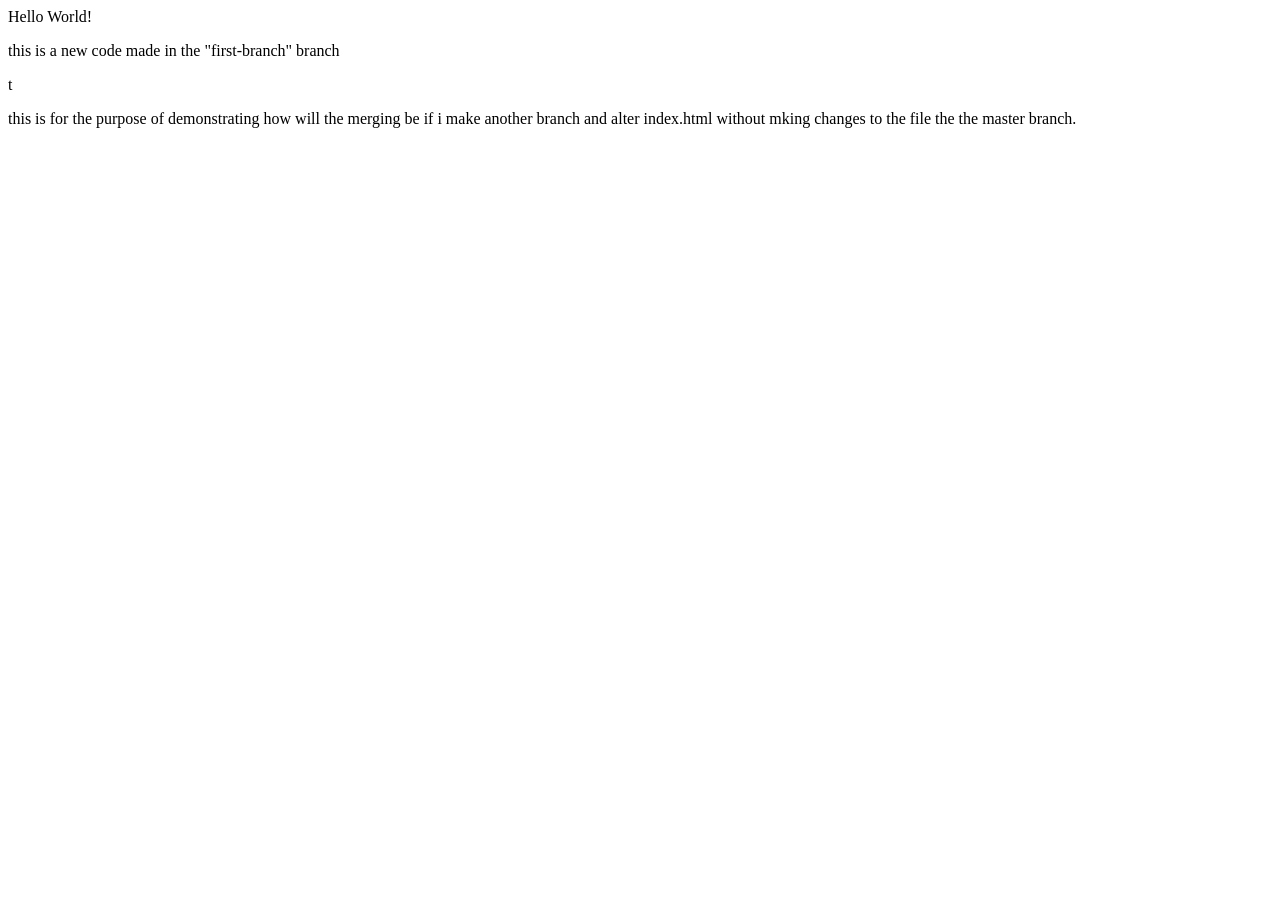
==== index.html @ bd1900fc "this is an imaginary error to demonstrate the emergence." ====
<DOCTYPE html>
    <html>
        <head>
            <title>My WebPage</title>
        </head>

        <body>
            <p>
                Hello World!
            </p>

            <p>this is a new code made in the "first-branch" branch
            </p>

            t<p>this is for the purpose of demonstrating how will the merging be if i make another branch and alter index.html without mking changes to the file the the master branch.</p>
        </body>
    </html>
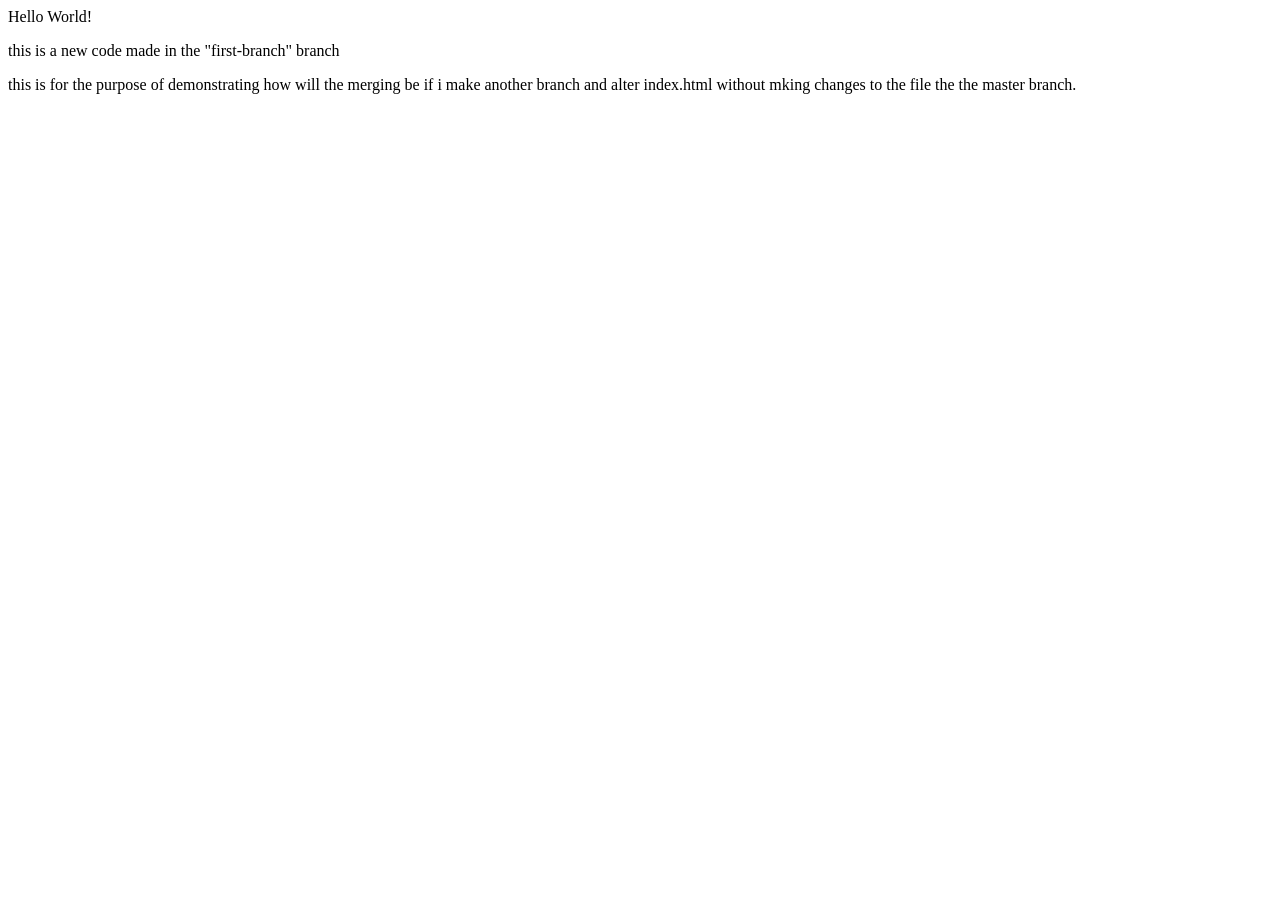
==== commit c39bf79a: "another changes." ====
--- a/index.html
+++ b/index.html
@@ -12,6 +12,8 @@
             <p>this is a new code made in the "first-branch" branch
             </p>
 
-            t<p>this is for the purpose of demonstrating how will the merging be if i make another branch and alter index.html without mking changes to the file the the master branch.</p>
+            <p>
+                this is for the purpose of demonstrating how will the merging be if i make another branch and alter index.html without mking changes to the file the the master branch.
+            </p>
         </body>
     </html>
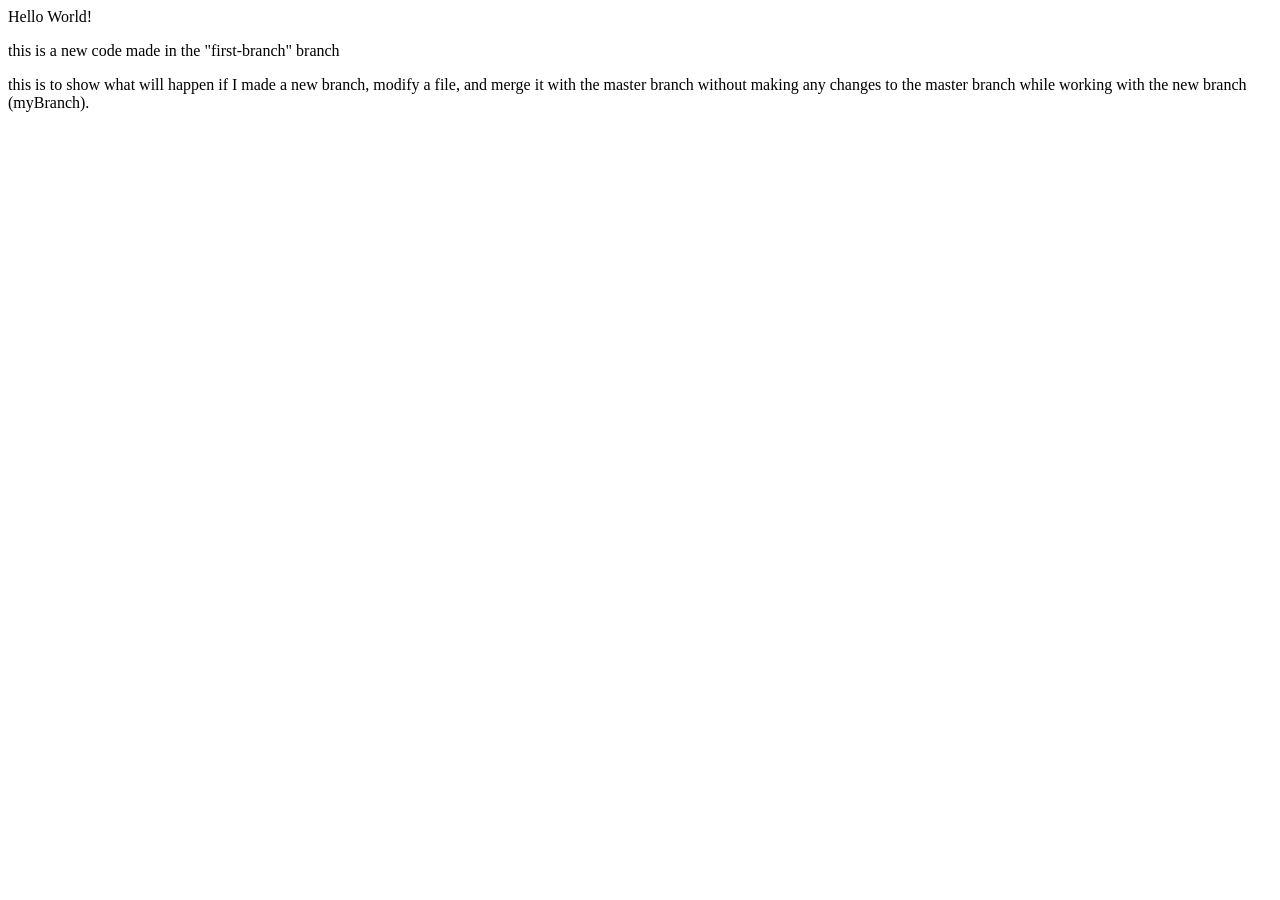
==== commit aed40075: "made a little change to index.hmtl" ====
--- a/index.html
+++ b/index.html
@@ -13,7 +13,7 @@
             </p>
 
             <p>
-                this is for the purpose of demonstrating how will the merging be if i make another branch and alter index.html without mking changes to the file the the master branch.
+                this is to show what will happen if I made a new branch, modify a file, and merge it with the master branch without making any changes to the master branch while working with the new branch (myBranch).
             </p>
         </body>
     </html>
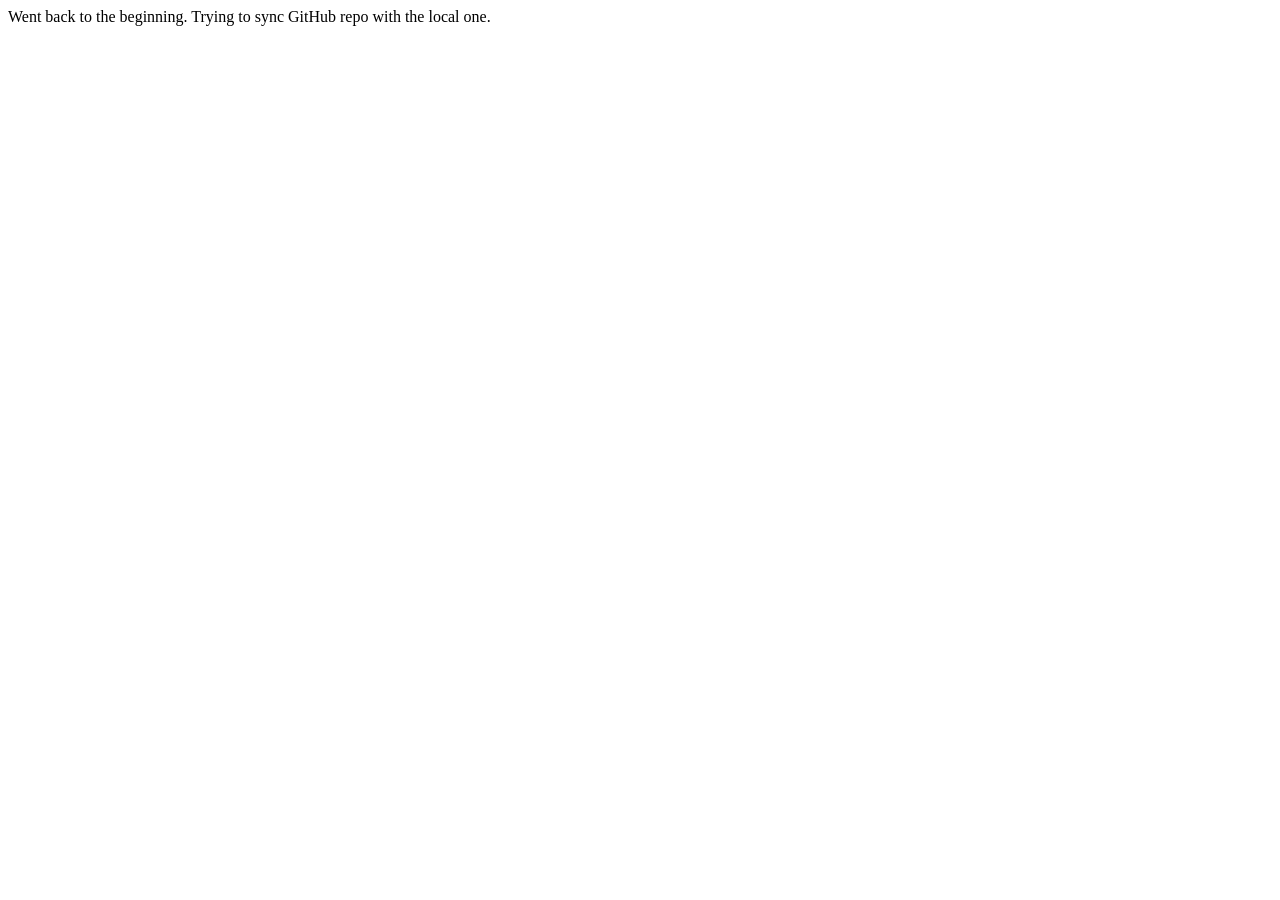
==== commit f6433e95: "updated index.html trying to sync local git with github." ====
--- a/index.html
+++ b/index.html
@@ -5,15 +5,11 @@
         </head>
 
         <body>
+            
             <p>
-                Hello World!
+                Went back to the beginning. Trying to sync
+                GitHub repo with the local one.
             </p>
-
-            <p>this is a new code made in the "first-branch" branch
-            </p>
-
-            <p>
-                this is to show what will happen if I made a new branch, modify a file, and merge it with the master branch without making any changes to the master branch while working with the new branch (myBranch).
-            </p>
+            
         </body>
-    </html>+    </html>
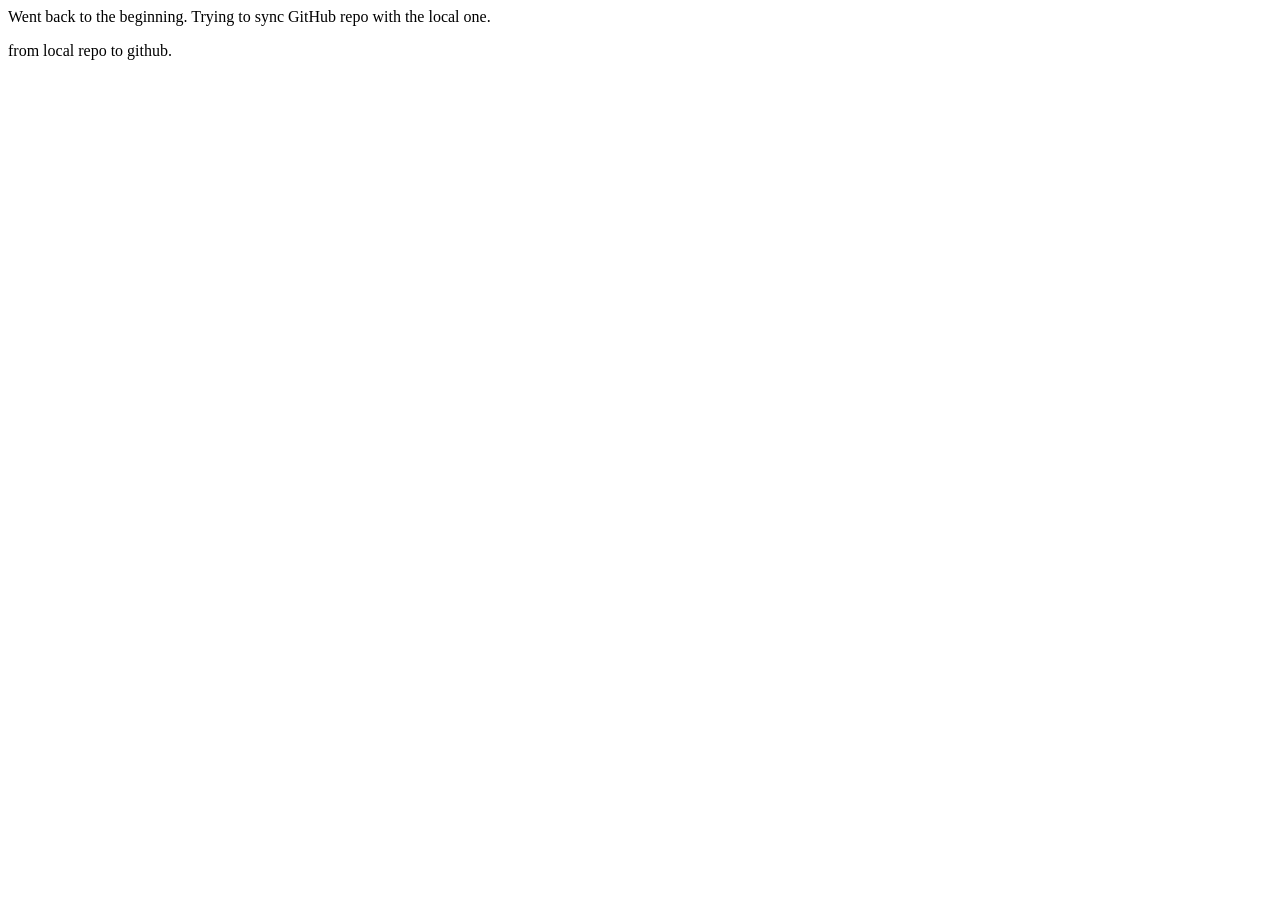
==== commit 8c58da79: "pushing commit from local to github." ====
--- a/index.html
+++ b/index.html
@@ -10,6 +10,10 @@
                 Went back to the beginning. Trying to sync
                 GitHub repo with the local one.
             </p>
+
+            <p>
+                from local repo to github.
+            </p>
             
         </body>
     </html>
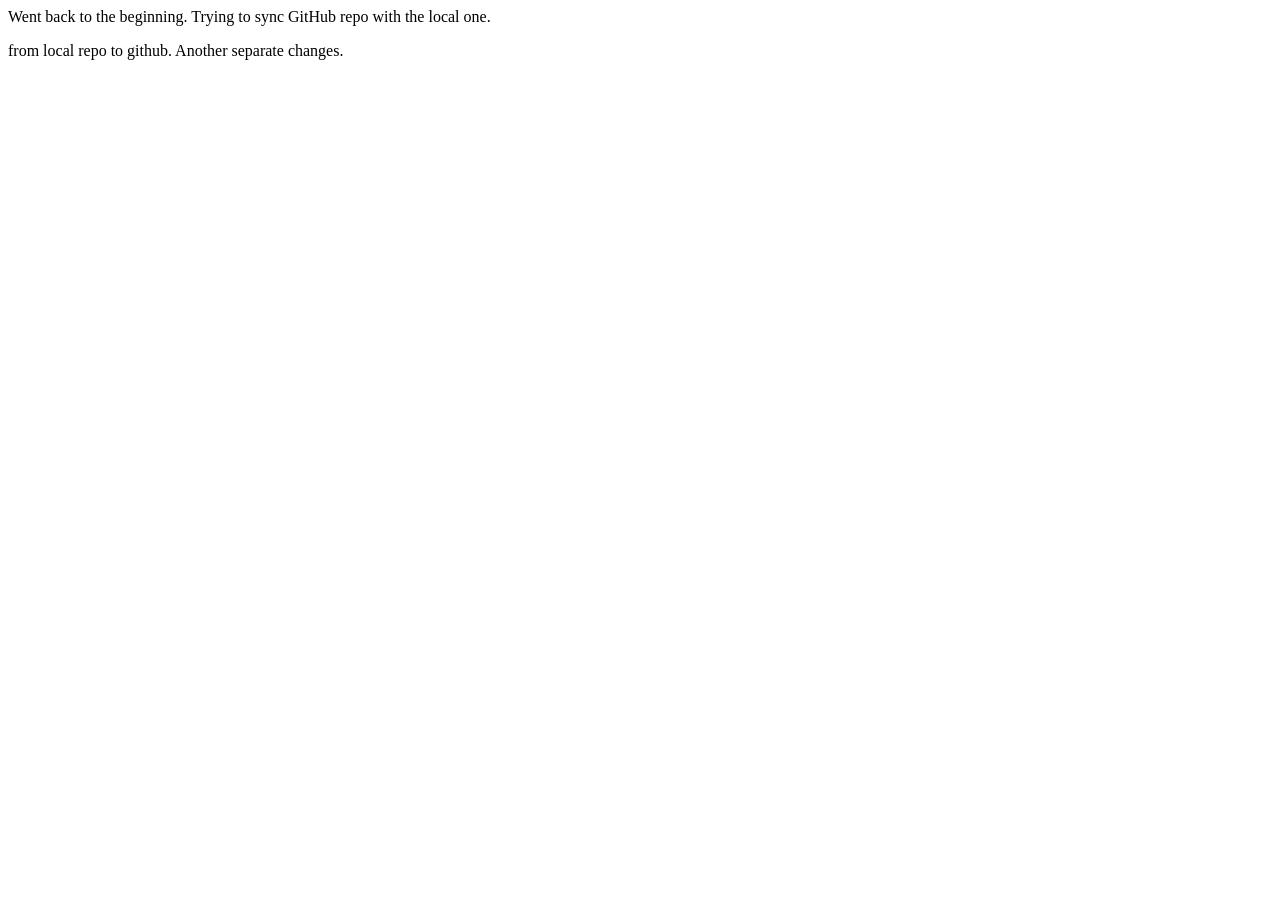
==== commit e720668e: "push from local using built-in vscode terminal." ====
--- a/index.html
+++ b/index.html
@@ -12,7 +12,7 @@
             </p>
 
             <p>
-                from local repo to github.
+                from local repo to github. Another separate changes.
             </p>
             
         </body>
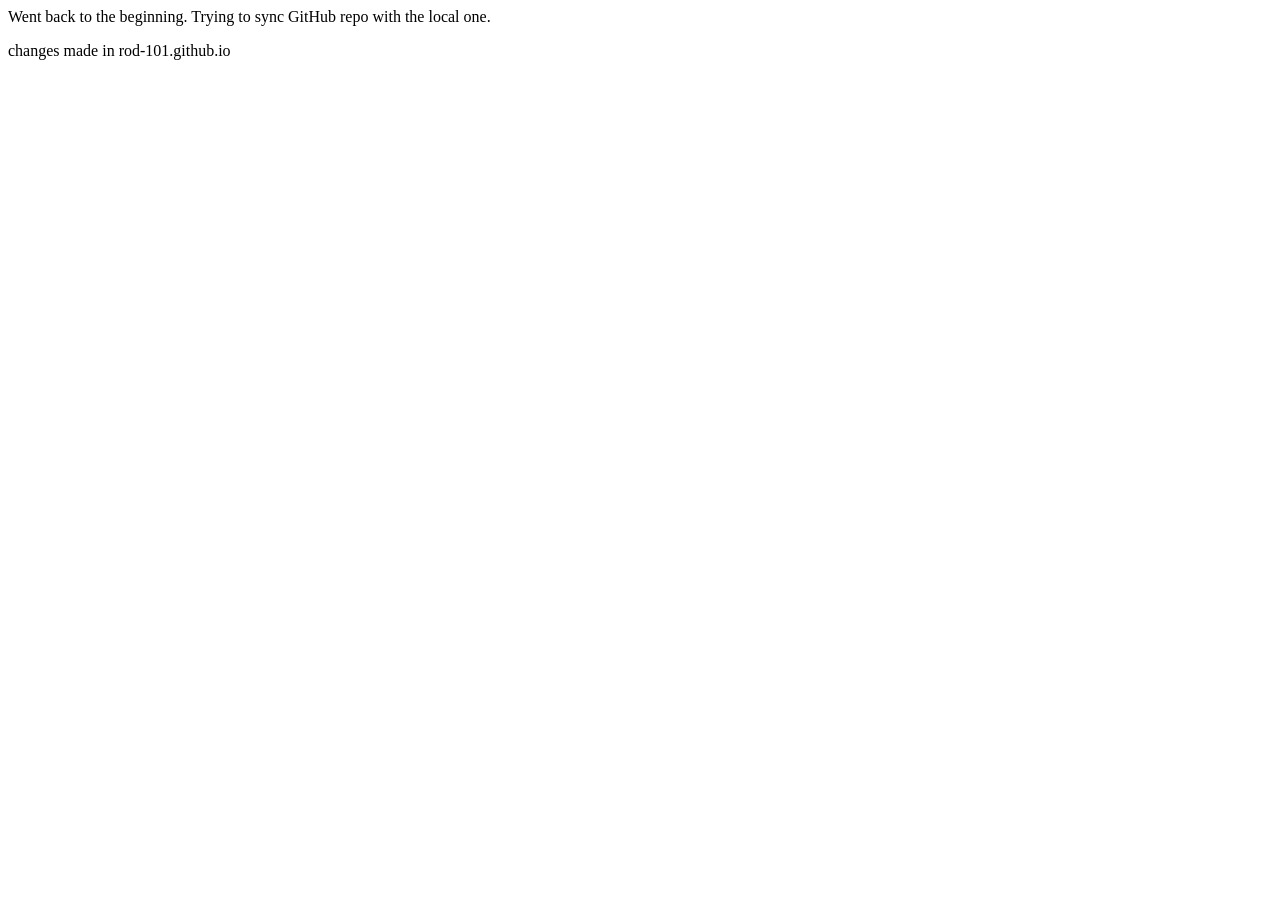
==== commit eaf3e027: "Updated on new repo I changed the line no.15 for further info" ====
--- a/index.html
+++ b/index.html
@@ -12,7 +12,7 @@
             </p>
 
             <p>
-                from local repo to github. Another separate changes.
+                changes made in rod-101.github.io
             </p>
             
         </body>
